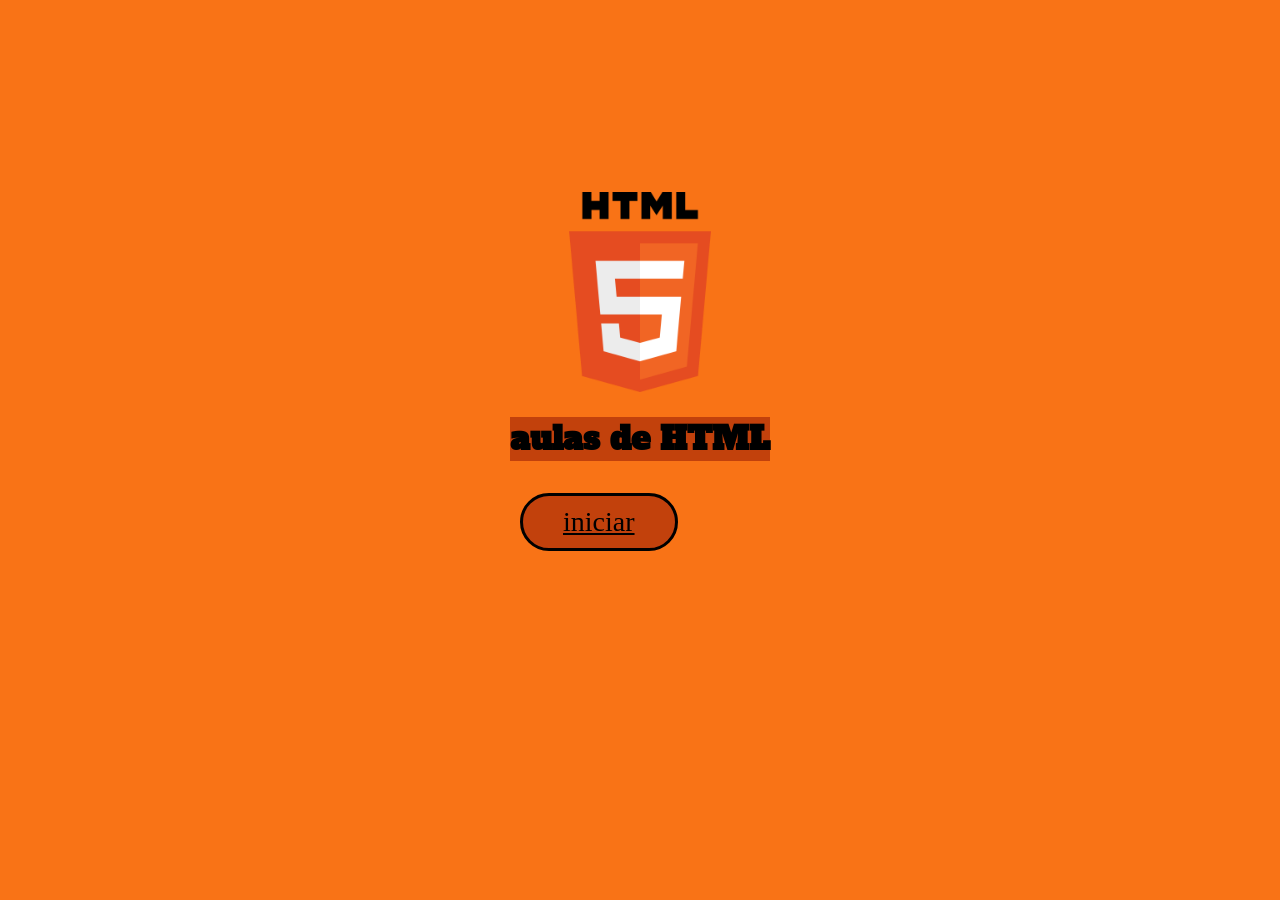
==== index.html @ a8a3948d "Add files via upload" ====
<!DOCTYPE html>
<html lang="en">
<head>
    <meta charset="UTF-8">
    <meta name="viewport" content="width=device-width, initial-scale=1.0">
    <link rel="stylesheet" href="style.css">
    <title>Aulas html</title>
</head>
    <body class="pagina1">
        <header>
            <img src="imagens/HTML5_logo_and_wordmark.svg.png" alt="html"
            width="200"
            height="200">
        </header>
            <main>
                <h1 class="pagina1-0">aulas de HTML</h1>
                    <button id="butao1"><a href="aula1.html" target="_blank" rel="externos">iniciar</a></button>
            </main>
                </body>
</html>
---- style.css ----
@import url('https://fonts.googleapis.com/css2?family=Alfa+Slab+One&family=Sekuya&display=swap');

body{
    background-color: #F97316;
}

h1 {
    text-align: center;
    font-family: "Alfa Slab One", serif;
    background-color:#C2410C;
}

h2 {
    text-align: center;
    font-family: "Alfa Slab One", serif;
    background-color: #C2410C;
}

p{
    font-size: 20px;
}

.titulo{
    background-color: #C2410C;
}

label{
    font-size: 30px;
}

.caixa das aulas{
    background-color:#C2410C;
}

.pagina1{
    display: grid;
    margin: 15%;
    display: grid;
    place-items: center;
}

#butao1{
    border: 3px solid black;
    margin: 10px 10px;
    padding: 10px 40px;
    border-radius: 500px;
    background-color: #C2410C;
    color: black;
    font-size: 20px;
    font-family: Impact;
    font-weight: 500;
    cursor: pointer;
}

.pagina1-0{
    background-color: #C2410C;
    
}

a{
    color: black;
    font-size: 28px;
}

.youtube-1{
    display: grid;
    place-items: center;
}

.paragrafos{
    margin: 2%;
    text-align: left;
    
}

.texto-reto{
    text-align: left;
}
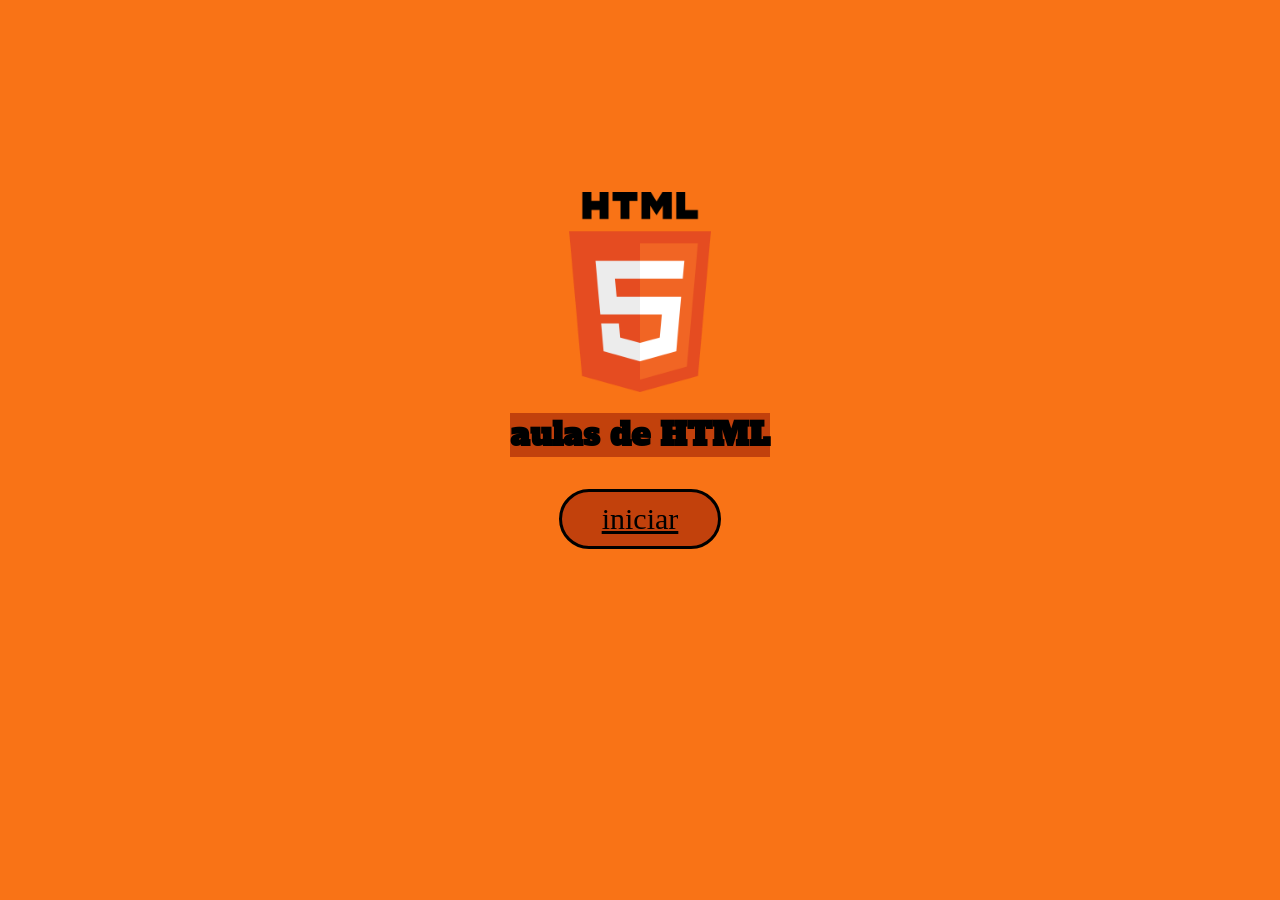
==== commit dc3c6555: "Add files via upload" ====
--- a/index.html
+++ b/index.html
@@ -1,20 +1,21 @@
 <!DOCTYPE html>
 <html lang="en">
 <head>
-    <meta charset="UTF-8">
+    <meta charset="pt-br">
     <meta name="viewport" content="width=device-width, initial-scale=1.0">
+    <link rel="shortcut icon" href="imagens/Igh0zt-Ios7-Style-Metro-Ui-MetroUI-Apps-HTML-5.512.png" type="image/x-icon">
     <link rel="stylesheet" href="style.css">
     <title>Aulas html</title>
 </head>
     <body class="pagina1">
-        <header>
+        <header class="imagempg1">
             <img src="imagens/HTML5_logo_and_wordmark.svg.png" alt="html"
             width="200"
             height="200">
         </header>
+            <h1 class="pagina1-0">aulas de HTML</h1>
             <main>
-                <h1 class="pagina1-0">aulas de HTML</h1>
-                    <button id="butao1"><a href="aula1.html" target="_blank" rel="externos">iniciar</a></button>
+                <button  class="mainbotao" id="butao1"><a href="aula1.html" target="_blank" rel="externos">iniciar</a></button>
             </main>
-                </body>
+    </body>
 </html>
--- a/style.css
+++ b/style.css
@@ -1,7 +1,19 @@
 @import url('https://fonts.googleapis.com/css2?family=Alfa+Slab+One&family=Sekuya&display=swap');
 
-body{
+.botao{
+    background-color: #C2410C;
+    border-color: #C2410C;
+    border-radius: 50px;
+    border-bottom: #C2410C;
+}
+
+body {
     background-color: #F97316;
+}
+
+.imagempg1{
+    display: grid;
+    place-items: center;
 }
 
 h1 {
@@ -16,8 +28,17 @@
     background-color: #C2410C;
 }
 
+.pf1{
+    background-color: #C2410C;
+    border-color: #C2410C;
+    text-align: center;
+    width: 200px;
+    padding: 0%;
+    margin: 10px;
+}
+
 p{
-    font-size: 20px;
+    font-size: 30px;
 }
 
 .titulo{
@@ -59,7 +80,7 @@
 
 a{
     color: black;
-    font-size: 28px;
+    font-size: 30px;
 }
 
 .youtube-1{
@@ -77,4 +98,19 @@
     text-align: left;
 }
 
+.video{
+    display: grid;
+    margin: 5%;
+    display: grid;
+    place-items: center;
+}
+
+.lista1{
+    font-size: 30px;
+}
     
+.imagem2{
+    background-color: #C2410C;
+    border-radius: 100px;
+    border-color: #C2410C;
+}
